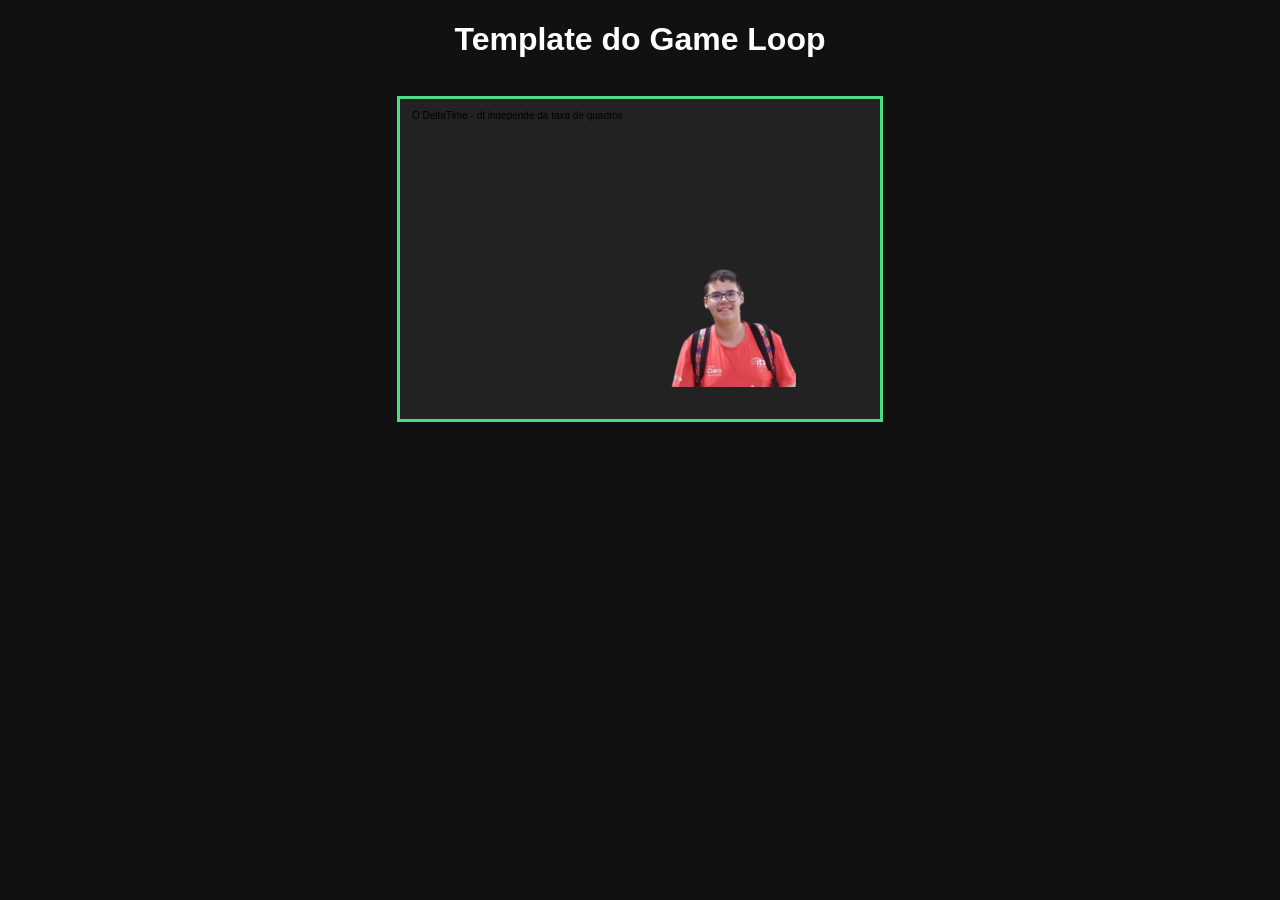
==== game-loop-base.html @ 6ae9c545 "new game" ====
<!DOCTYPE html>
<html lang="pt-br">
<head>
    <meta charset="UTF-8">
    <meta name="viewport" content="width=device-width, initial-scale=1.0">
    <title>Game</title>
    <link rel="stylesheet" href="style.css">
</head>
<body>
    <h1>Template do Game Loop</h1>
    <canvas id="game" width="480" height="320"></canvas>
    <script src="script.js"></script>
</body>
</html>
---- style.css ----
body{
    margin: 0;
    background-color: #111;
    color: #fff;
    font-family: Arial, Helvetica, sans-serif;
    text-align: center;
}

canvas{
    background-color: #222;
    border: 3px solid #4ade80;
    margin-top: 16px;
}
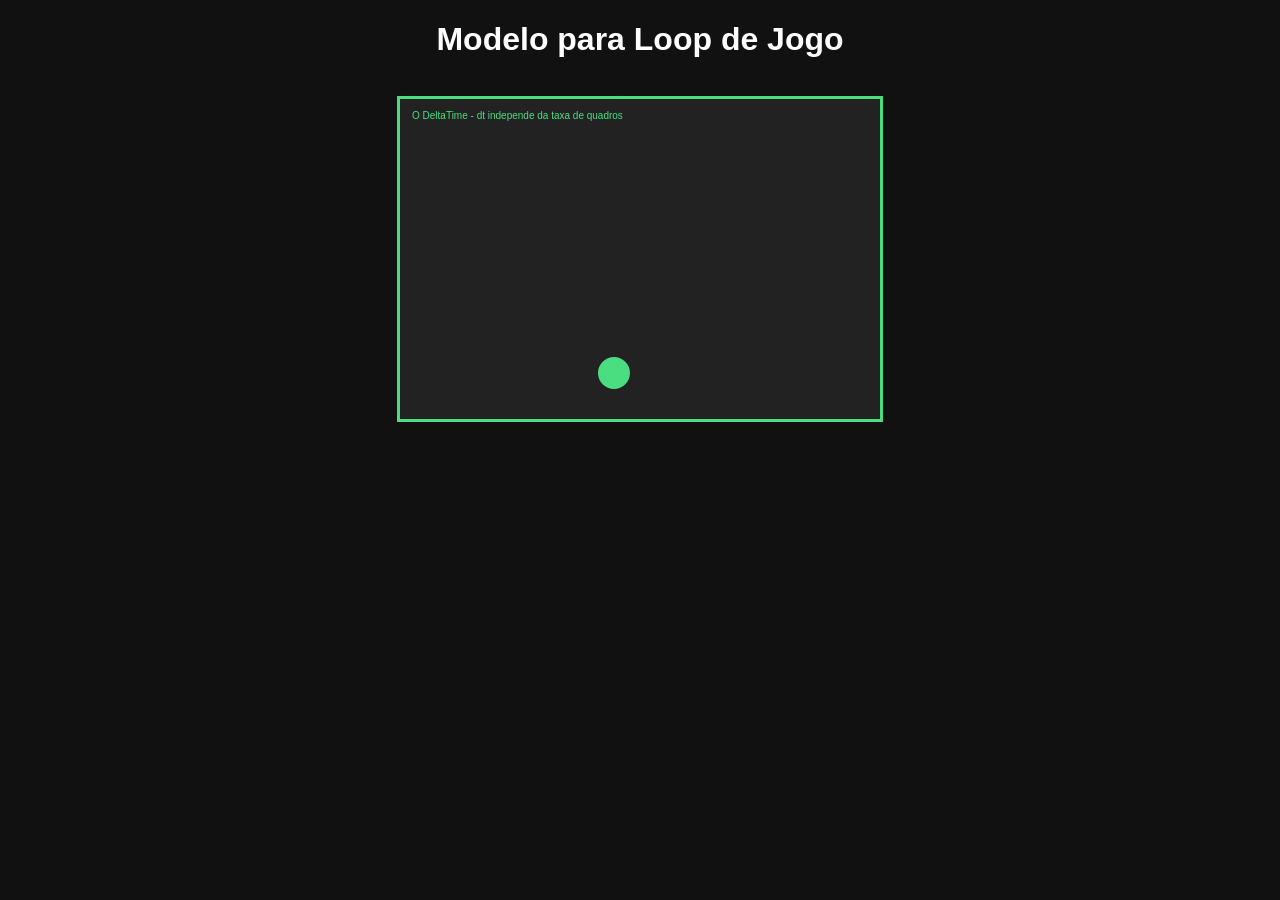
==== commit b55696dd: "new" ====
--- a/game-loop-base.html
+++ b/game-loop-base.html
@@ -1,14 +1,14 @@
-<!DOCTYPE html>
-<html lang="pt-br">
+<!DOCTYPE html >
+<html lang = "pt-BR" >
 <head>
-    <meta charset="UTF-8">
-    <meta name="viewport" content="width=device-width, initial-scale=1.0">
-    <title>Game</title>
-    <link rel="stylesheet" href="style.css">
+    <meta charset = "UTF-8" >
+    <meta name = "viewport" content = "width=device-width, initial-scale=1.0" >
+    <title>Modelo de Loop de Jogo</title>
+    <link rel = "stylesheet" href = "style.css" >
 </head>
 <body>
-    <h1>Template do Game Loop</h1>
-    <canvas id="game" width="480" height="320"></canvas>
-    <script src="script.js"></script>
+    <h1>Modelo para Loop de Jogo</h1>
+    <canvas id = "game" width = "480" height = "320" ></canvas>
+    <script src = "script.js" ></script>
 </body>
 </html>
--- a/style.css
+++ b/style.css
@@ -5,7 +5,7 @@
     font-family: Arial, Helvetica, sans-serif;
     text-align: center;
 }
-
+ 
 canvas{
     background-color: #222;
     border: 3px solid #4ade80;
